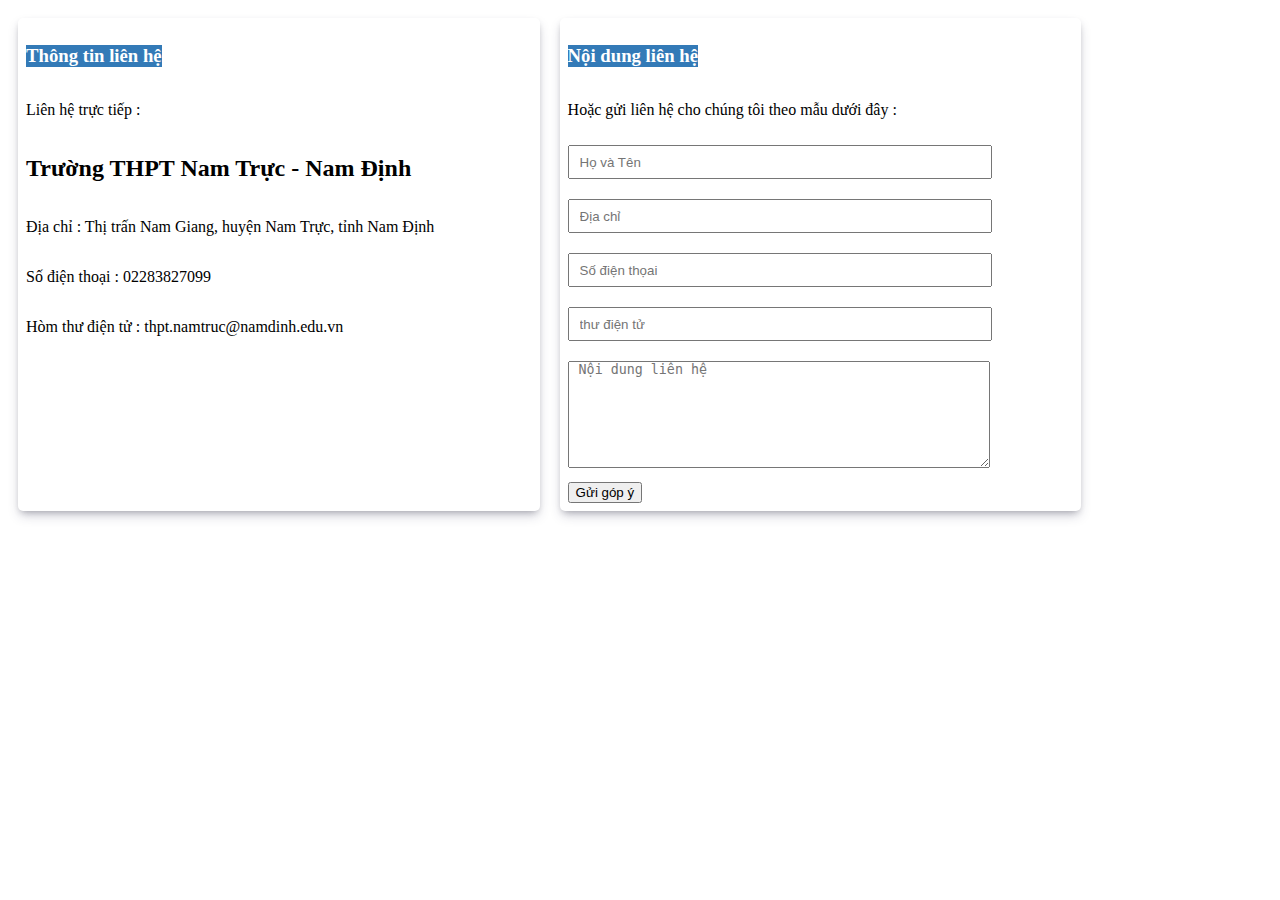
==== gopy.html @ 63252160 "sua" ====
<!DOCTYPE html>
<html lang="en">
<head>
    <meta charset="UTF-8">
    <meta name="viewport" content="width=device-width, initial-scale=1.0">
    <title>Document</title>
    <style>
        .info {
            display: flex;
        }


        .item {
            display: flex;
            flex-direction: column;
            padding: 8px;
            margin: 10px;
            border-radius: 5px;
            box-shadow: rgba(50, 50, 93, 0.25) 0px 6px 12px -2px, rgba(0, 0, 0, 0.3) 0px 3px 7px -3px;
            width: 40%;
        }

        h3 {
            color: white;
            background-color: #337ab7;
            width: fit-content;
        }

        .item2 {
            display: flex;
            flex-direction: column;
            padding: 8px;
            margin: 10px;
            border-radius: 5px;
            box-shadow: rgba(50, 50, 93, 0.25) 0px 6px 12px -2px, rgba(0, 0, 0, 0.3) 0px 3px 7px -3px;
            width: 40%;
        }

        form input {
            width: 400px;
            height: 30px;
            margin: 10px 0;
            padding: 0 10px;
        }

        form textarea {
            width: 400px;
            margin: 10px 0;
            padding: 0 10px;
        }


        form input:focus,  form textarea:focus {
            background-color: aquamarine;
        }

        .item2 div {
            width: 50%;
        }
    </style>
</head>
<body>
    <div class="info">
        <div class="item">
            <div>
                <h3>Thông tin liên hệ</h3>
            </div>
            <p>Liên hệ trực tiếp :</p>
            <h2>Trường THPT Nam Trực - Nam Định</h2>
            <p>Địa chỉ : Thị trấn Nam Giang, huyện Nam Trực, tỉnh Nam Định</p>
            <p>Số điện thoại : 02283827099</p>
            <p>Hòm thư điện tử : thpt.namtruc@namdinh.edu.vn</p>
        </div>
        <div class="item2">
            <div>
                <h3>Nội dung liên hệ</h3>
            </div>
            <p>Hoặc gửi liên hệ cho chúng tôi theo mẫu dưới đây :</p>
            <div>
                <form action="">
                    <input type="text" name="ho va ten" placeholder="Họ và Tên" required> <br>
                    <input type="text" name="dia chi" placeholder="Địa chỉ" required><br>
                    <input type="text" name="SĐT" placeholder="Số điện thọai" required> <br>
                    <input type="text" name="Thu dien tu" placeholder="thư điện tử" required> <br>
                    <textarea rows="7" placeholder="Nội dung liên hệ"></textarea>
                    <button type="submit">Gửi góp ý</button>
                </form>
            </div>

        </div>
    </div>
</body>
</html>
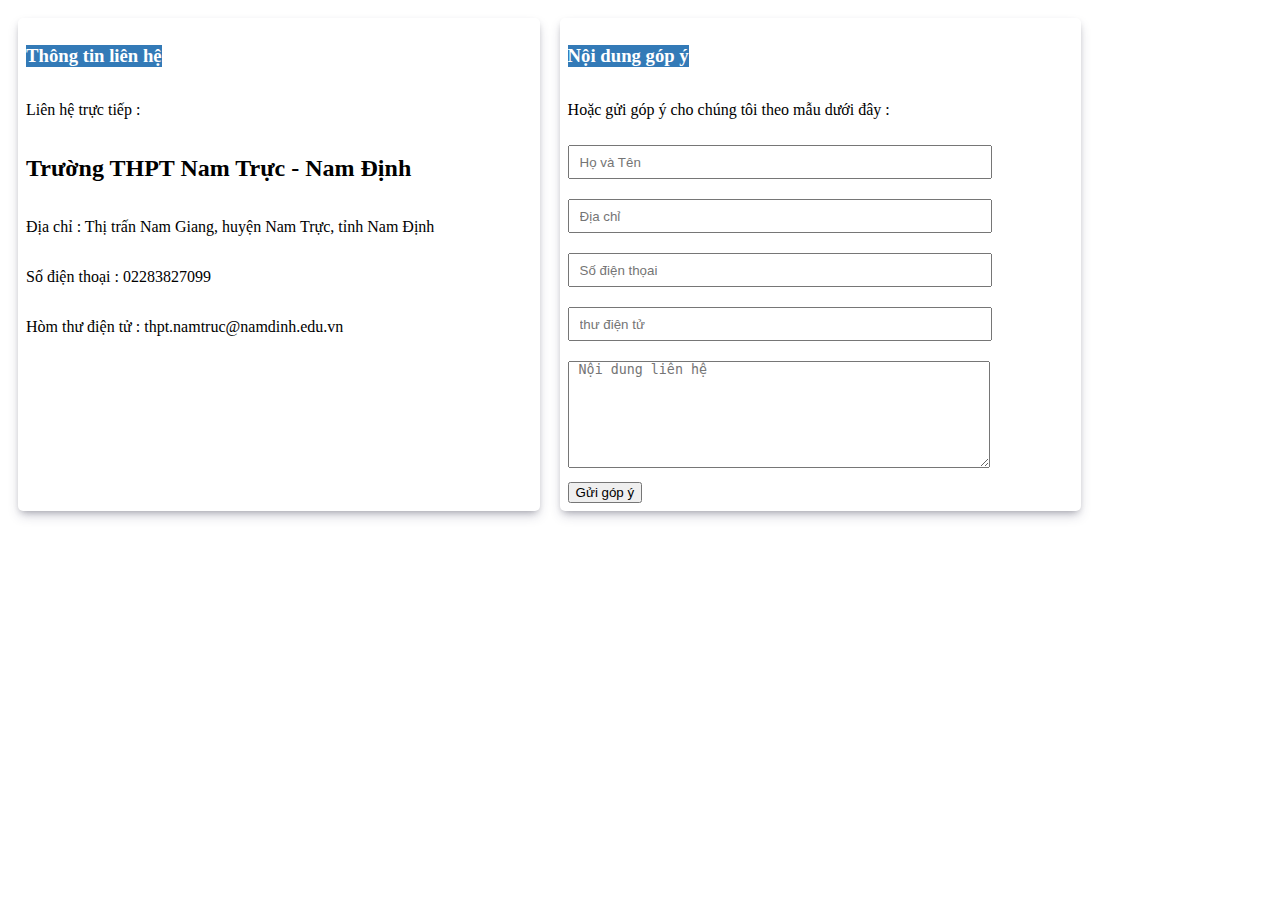
==== commit 026dac23: "hhh" ====
--- a/gopy.html
+++ b/gopy.html
@@ -73,9 +73,9 @@
         </div>
         <div class="item2">
             <div>
-                <h3>Nội dung liên hệ</h3>
+                <h3>Nội dung góp ý</h3>
             </div>
-            <p>Hoặc gửi liên hệ cho chúng tôi theo mẫu dưới đây :</p>
+            <p>Hoặc gửi góp ý cho chúng tôi theo mẫu dưới đây :</p>
             <div>
                 <form action="">
                     <input type="text" name="ho va ten" placeholder="Họ và Tên" required> <br>
